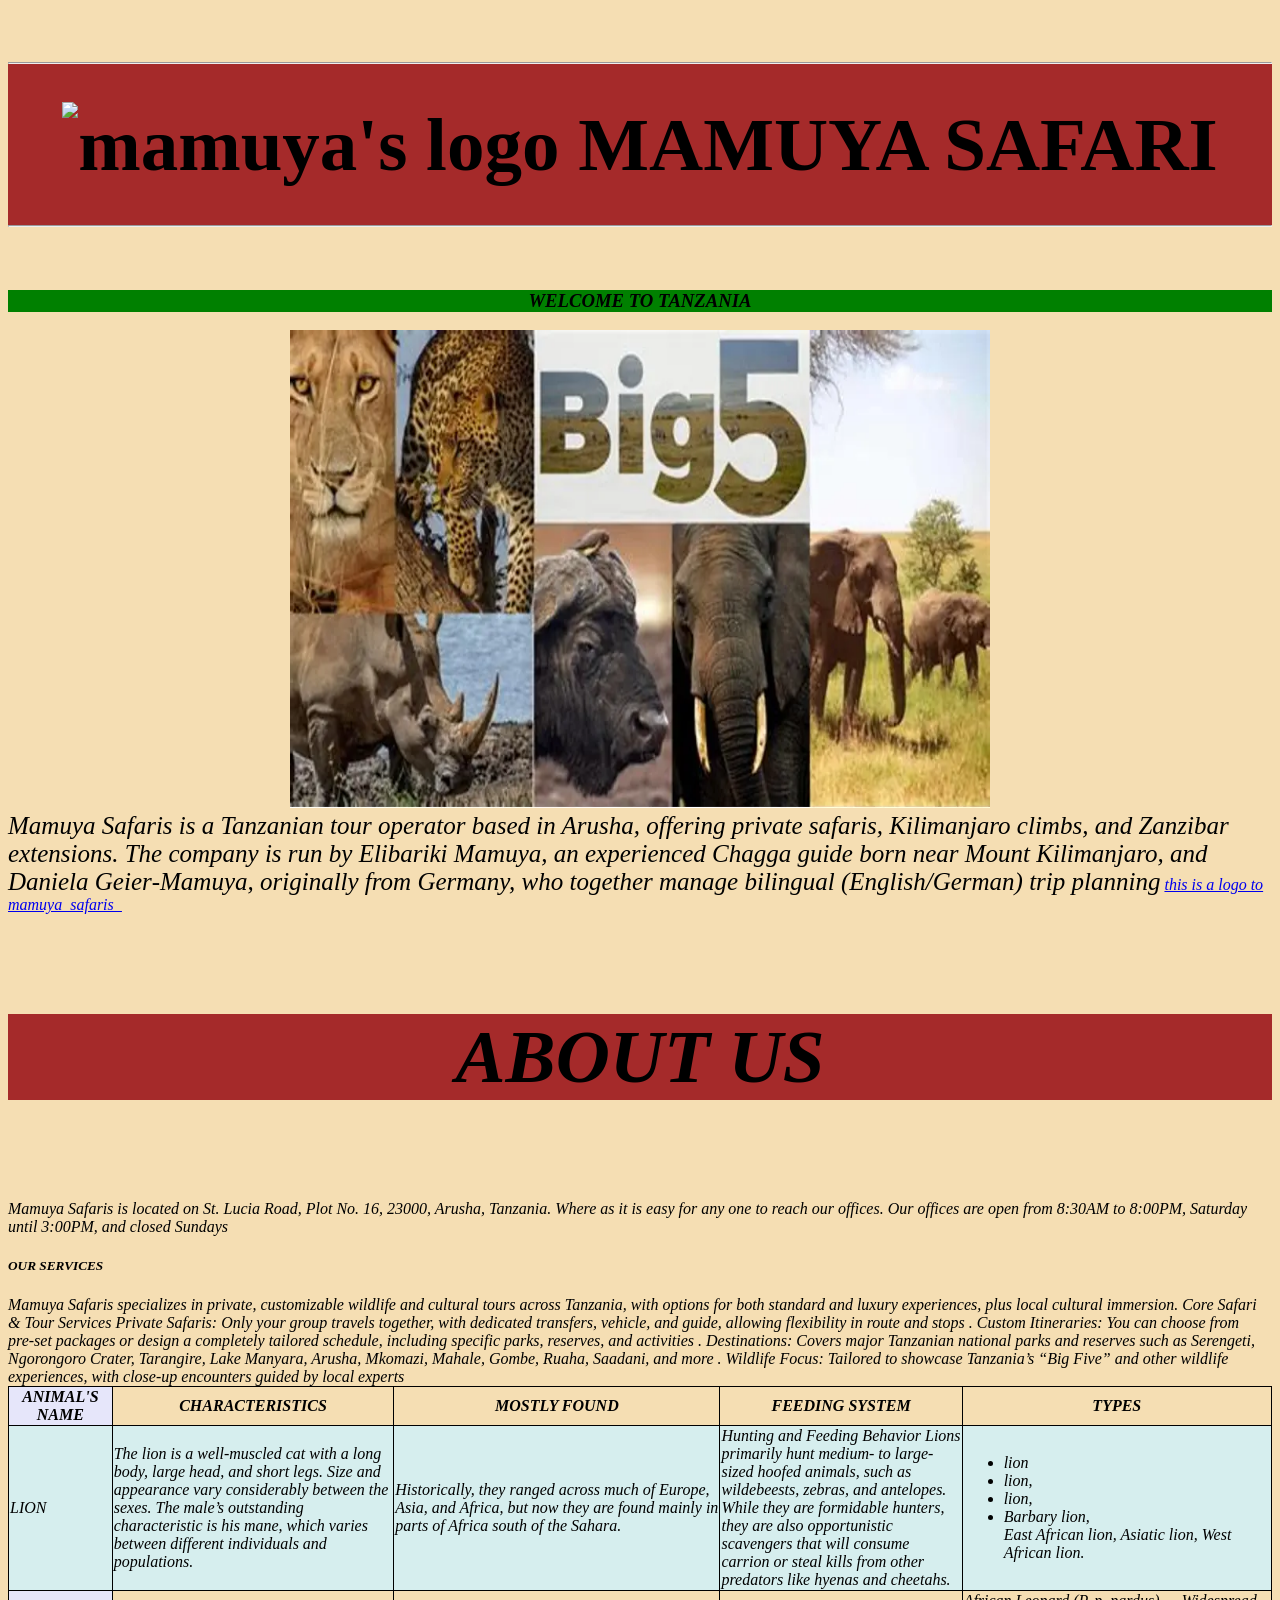
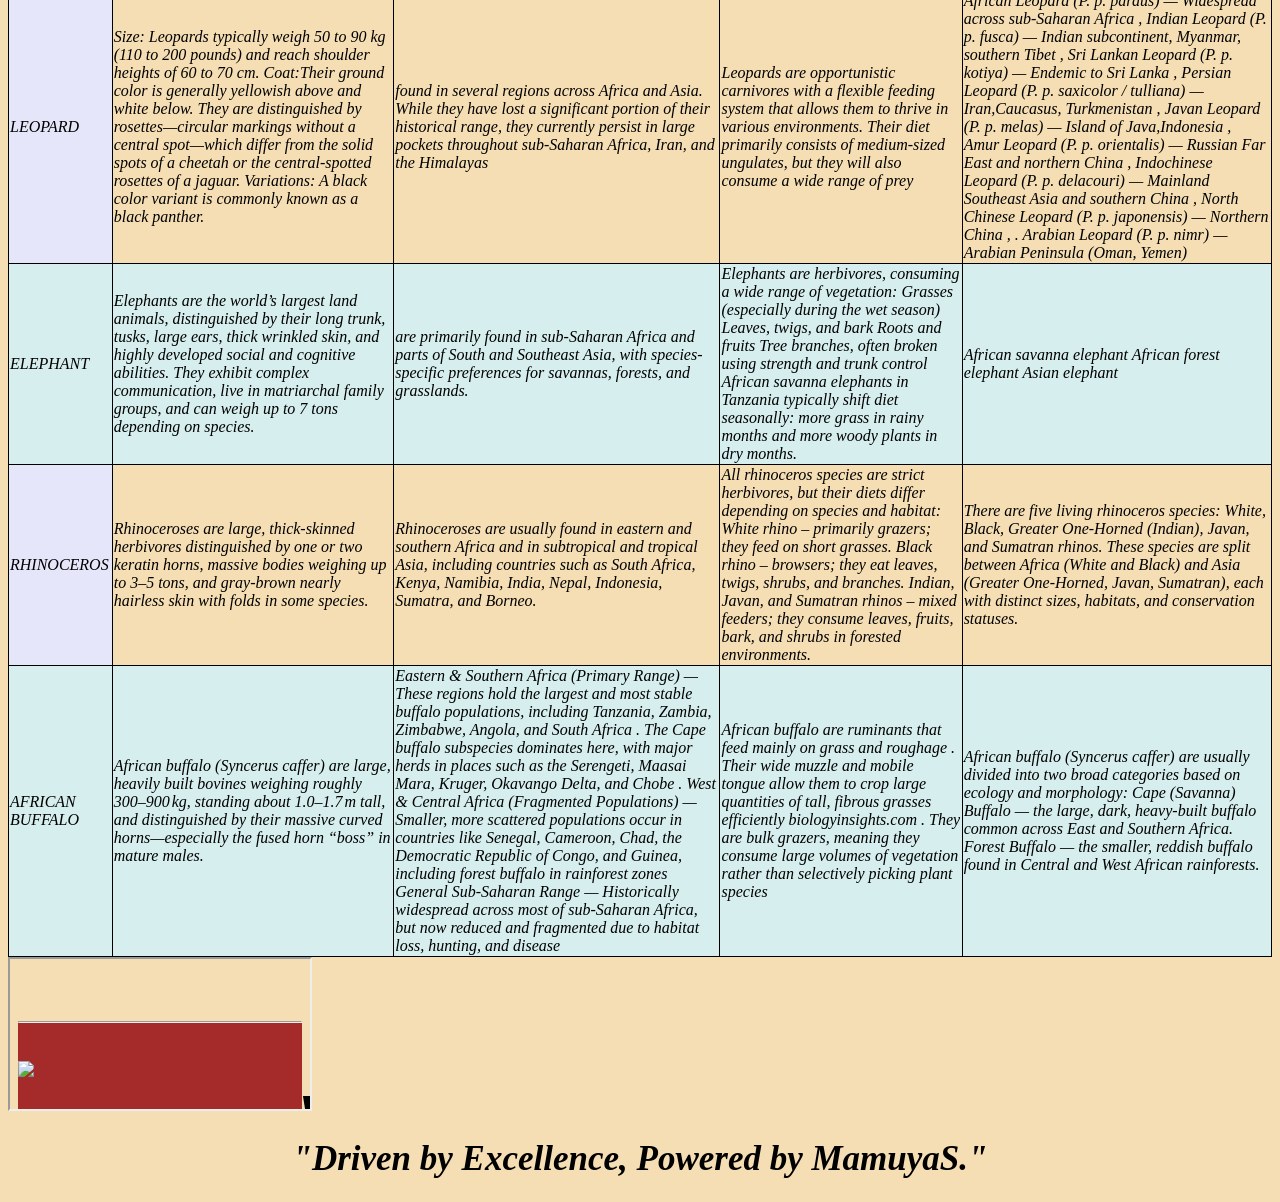
==== index.html @ b88b2f4f "added sth sth" ====
<!DOCTYPE html>
<html>
<head>
    <link rel="stylesheet" href="style.css">
    <title>OSCAR MAHANGA</title>
</head>
<body>
<h2 class="title1"><hr>
    <right><img src="c:\Users\E3A-18\Downloads\mamuya_safaris_logo (1).jpg" alt="mamuya's logo"
    width="100"height="60"</right>
    MAMUYA SAFARI<hr></h2> 
<h3 STYLE="background-color: green;"><i><b><center>WELCOME TO TANZANIA</center></b><i></h3>
<CENTER><img src="OIP.webp" width="700" height="478"alt="THE BIG FIVE ANIAMALS IN TANZANIA"></CENTER>
<p1 style="font-size: 25px;">Mamuya Safaris is a Tanzanian tour operator based in Arusha, 
    offering private safaris,
     Kilimanjaro climbs, and Zanzibar extensions.
     The company is run by Elibariki Mamuya,
     an experienced Chagga guide born near Mount Kilimanjaro,
      and Daniela Geier‑Mamuya,
      originally from Germany, who together manage bilingual (English/German) trip planning</p1>
    <a href="https://media.licdn.com/dms/image/v2/C4D0BAQEHhE1lBeQeZw/company-logo_200_200/company-logo_200_200/0/1630489637663/mamuya_safaris_logo?e=2147483647&v=beta&t=6Fxi0gwJbWyClzuP9-FEhT9gFlfAVAJ3SoYbFeBjxg0">
        this is a logo to mamuya_safaris_
    </a>
    <h4 class="title1">ABOUT US</h4>
    <P2>Mamuya Safaris is located on St. Lucia Road, Plot No. 16, 23000, Arusha, Tanzania.
        Where as it is easy for any one to reach our offices.
        Our offices are open from 8:30AM to 8:00PM, Saturday until 3:00PM, and closed Sundays
    </P2>
    <h5>OUR SERVICES</h5>
    <P3>Mamuya Safaris specializes in private, customizable wildlife and cultural tours across Tanzania,
         with options for both standard and luxury experiences, plus local cultural immersion.

Core Safari & Tour Services
Private Safaris: Only your group travels together, with dedicated transfers, vehicle, and guide,
 allowing flexibility in route and stops 
.
Custom Itineraries: You can choose from pre‑set packages or design a completely tailored schedule,
 including specific parks, reserves, and activities 
.
Destinations: Covers major Tanzanian national parks and reserves such as Serengeti, 
Ngorongoro Crater, Tarangire, Lake Manyara, Arusha, Mkomazi, Mahale, Gombe, Ruaha, Saadani, and more 
.
Wildlife Focus: Tailored to showcase Tanzania’s “Big Five” and other wildlife experiences, 
with close‑up encounters guided by local experts 
</P3>
<table style="font-family: Georgia, 'Times New Roman', Times, serif;" style="width: 100%;">
<colgroup>
  <col span="1" style="background-color:lavender">
</colgroup>
    <tr>
    <th>ANIMAL'S NAME</th>
    <th>CHARACTERISTICS</th>
    <th>MOSTLY FOUND</th>
    <th>FEEDING SYSTEM</th>
    <th>TYPES</th>
</tr>
<tr>
    <td>LION</td>
    <td>The lion is a well-muscled cat with a long body, large head, and short legs.
         Size and appearance vary considerably between the sexes. 
         The male’s outstanding characteristic is his mane, 
        which varies between different individuals and populations. </td>
    <td>Historically, they ranged across much of Europe, Asia, and Africa, 
        but now they are found mainly in parts of Africa south of the Sahara. </td>
    <td>Hunting and Feeding Behavior
Lions primarily hunt medium- to large-sized hoofed animals,
 such as wildebeests, zebras, and antelopes. While they are formidable hunters, 
 they are also opportunistic scavengers 
that will consume carrion or steal kills from other predators like hyenas and cheetahs.</td>
    <td>
        <ul>
            <li>lion</li>
<li>lion,</li>
<li>lion,</li>
<li> Barbary lion,</li>
East African lion,
Asiatic lion,
West African lion.
        </ul>
    </td>
</tr>
<tr>
    <td>LEOPARD</td>
    <td>Size: Leopards typically weigh 50 to 90 kg (110 to 200 pounds) and reach shoulder heights of 60 to 70 cm.
Coat:Their ground color is generally yellowish above and white below.
 They are distinguished by rosettes—circular markings without a central spot—which differ 
 from the solid spots of a cheetah or the central-spotted rosettes of a jaguar.
Variations: A black color variant is commonly known as a black panther.</td>
    <td>found in several regions across Africa and Asia.
         While they have lost a significant portion of their historical range,
         they currently persist in large pockets throughout sub-Saharan Africa, 
         Iran, and the Himalayas</td>
    <td>Leopards are opportunistic carnivores with a flexible feeding system that allows them to thrive in various environments. 
        Their diet primarily consists of medium-sized ungulates, 
        but they will also consume a wide range of prey
    <td>African Leopard (P. p. pardus) — Widespread across sub‑Saharan Africa ,
Indian Leopard (P. p. fusca) — Indian subcontinent, Myanmar, southern Tibet ,
Sri Lankan Leopard (P. p. kotiya) — Endemic to Sri Lanka ,
Persian Leopard (P. p. saxicolor / tulliana) — Iran,Caucasus, Turkmenistan ,
Javan Leopard (P. p. melas) — Island of Java,Indonesia ,
Amur Leopard (P. p. orientalis) — Russian Far East and northern China ,
Indochinese Leopard (P. p. delacouri) — Mainland Southeast Asia and southern China ,
North Chinese Leopard (P. p. japonensis) — Northern China ,
.
Arabian Leopard (P. p. nimr) — Arabian Peninsula (Oman, Yemen)</td>
</tr>
<TR>
    <td>ELEPHANT</td>
    <td>Elephants are the world’s largest land animals, distinguished by their long trunk,
         tusks, large ears, thick wrinkled skin, and highly developed social and cognitive abilities.
          They exhibit complex communication, 
        live in matriarchal family groups, and can weigh up to 7 tons depending on species.</td>
    <td>are primarily found in sub-Saharan Africa and parts of South and Southeast Asia, 
        with species-specific preferences for savannas, forests, and grasslands.</td>
    <td>Elephants are herbivores, consuming a wide range of vegetation:
Grasses (especially during the wet season)
Leaves, twigs, and bark
Roots and fruits
Tree branches, often broken using strength and trunk control
African savanna elephants in Tanzania typically shift diet seasonally:
 more grass in rainy months and more woody plants in dry months.
</td>
    <td>African savanna elephant
African forest elephant
Asian elephant</td>
</TR>
<tr>
    <td>RHINOCEROS</td>
    <td>Rhinoceroses are large, thick‑skinned herbivores distinguished by one or two keratin horns,
         massive bodies weighing up to 3–5 tons, 
        and gray‑brown nearly hairless skin with folds in some species.</td>
    <td>Rhinoceroses are usually found in eastern and southern Africa 
        and in subtropical and tropical Asia, including countries such as South Africa, Kenya, 
        Namibia, India, Nepal, Indonesia, Sumatra, and Borneo.</td>
    <td>All rhinoceros species are strict herbivores, but their diets differ depending on species and habitat:
White rhino – primarily grazers; they feed on short grasses.
Black rhino – browsers; they eat leaves, twigs, shrubs, and branches.
Indian, Javan, and Sumatran rhinos – mixed feeders; they consume leaves, fruits, bark,
 and shrubs in forested environments.</td>
    <td>There are five living rhinoceros species: White, Black, Greater One‑Horned (Indian),
         Javan, and Sumatran rhinos. These species are split between Africa (White and Black) and Asia (Greater One‑Horned, Javan, Sumatran),
         each with distinct sizes, habitats, and conservation statuses.</td>
</tr>
<tr>
    <td>AFRICAN BUFFALO</td>
    <td>African buffalo (Syncerus caffer) are large, heavily built bovines weighing roughly 300–900 kg, standing about 1.0–1.7 m tall, 
        and distinguished by their massive curved horns—especially the fused horn “boss” in mature males.</td>
    <td>Eastern & Southern Africa (Primary Range) — These regions hold the largest and most stable buffalo populations, 
        including Tanzania, Zambia, Zimbabwe, Angola, and South Africa 
. The Cape buffalo subspecies dominates here,
 with major herds in places such as the Serengeti, Maasai Mara, Kruger, Okavango Delta, 
 and Chobe 
.
West & Central Africa (Fragmented Populations) — Smaller, more scattered populations occur in countries like Senegal,
 Cameroon, Chad, the Democratic Republic of Congo, and Guinea, including forest buffalo in rainforest zones 
General Sub‑Saharan Range — Historically widespread across most of sub‑Saharan Africa, but now reduced and fragmented due to habitat loss, hunting, and disease 
    </td>
    <td>African buffalo are ruminants that feed mainly on grass and roughage
 . Their wide muzzle and mobile tongue allow them to crop large quantities of tall,
  fibrous grasses efficiently 
biologyinsights.com
. They are bulk grazers, meaning they consume large volumes of vegetation rather than selectively picking plant species</td>
    <td>African buffalo (Syncerus caffer) are usually divided into two broad categories based on ecology and morphology:
Cape (Savanna) Buffalo — the large, dark, heavy‑built buffalo common across East and Southern Africa.
Forest Buffalo — the smaller, reddish buffalo found in Central and West African rainforests.</td>
</tr>
</table>
<iframe src="index.html" ></iframe>
<h1 style="font-size: 35px;"><center>"Driven by Excellence, Powered by MamuyaS."
    <center>
</h1>
</body>
</html>
---- style.css ----
table, th, td {
        border:1px solid black;
        border-collapse: collapse;
        }
tr:nth-child(even) {
        background-color: #D6EEEE;
        }
tr:hover {background-color:rosybrown;}

body{
    background-color:wheat;
}

.title1{
    font-size:75px;
    background-color: brown;
    text-align: center;
}
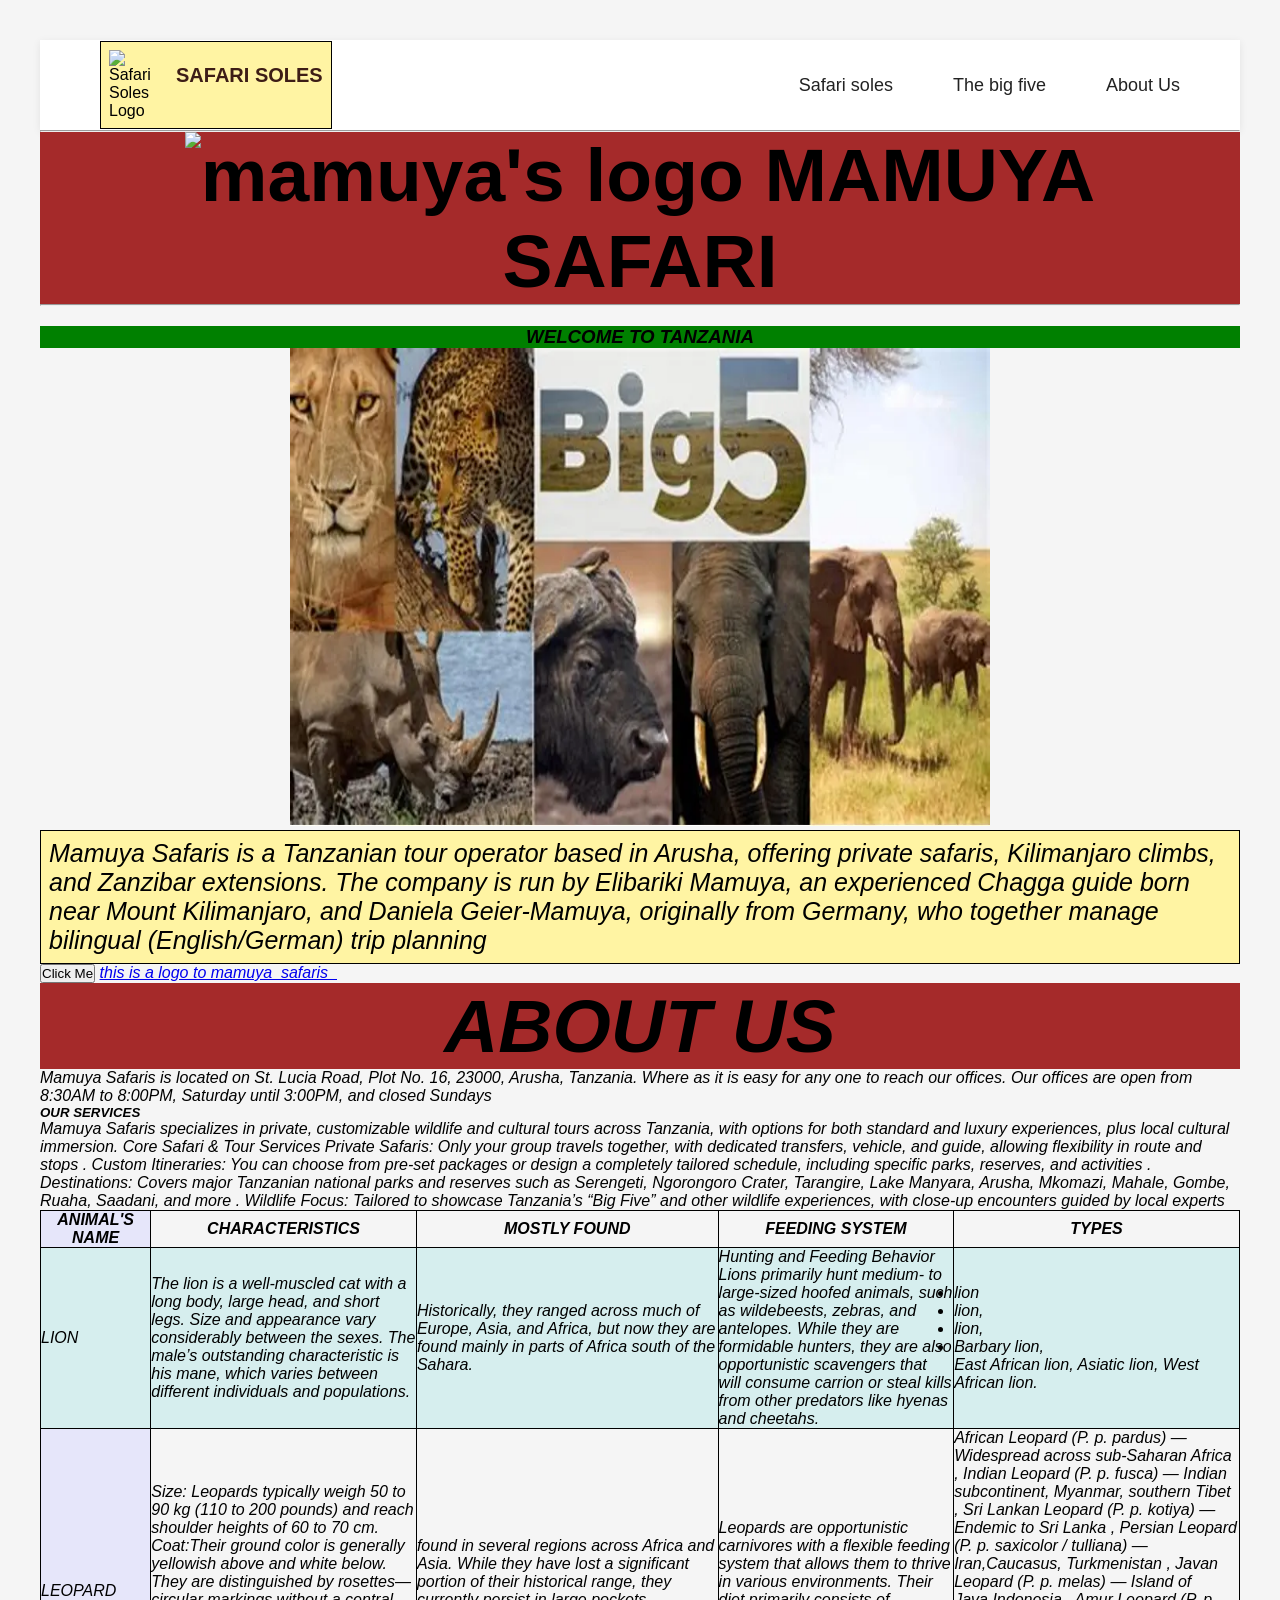
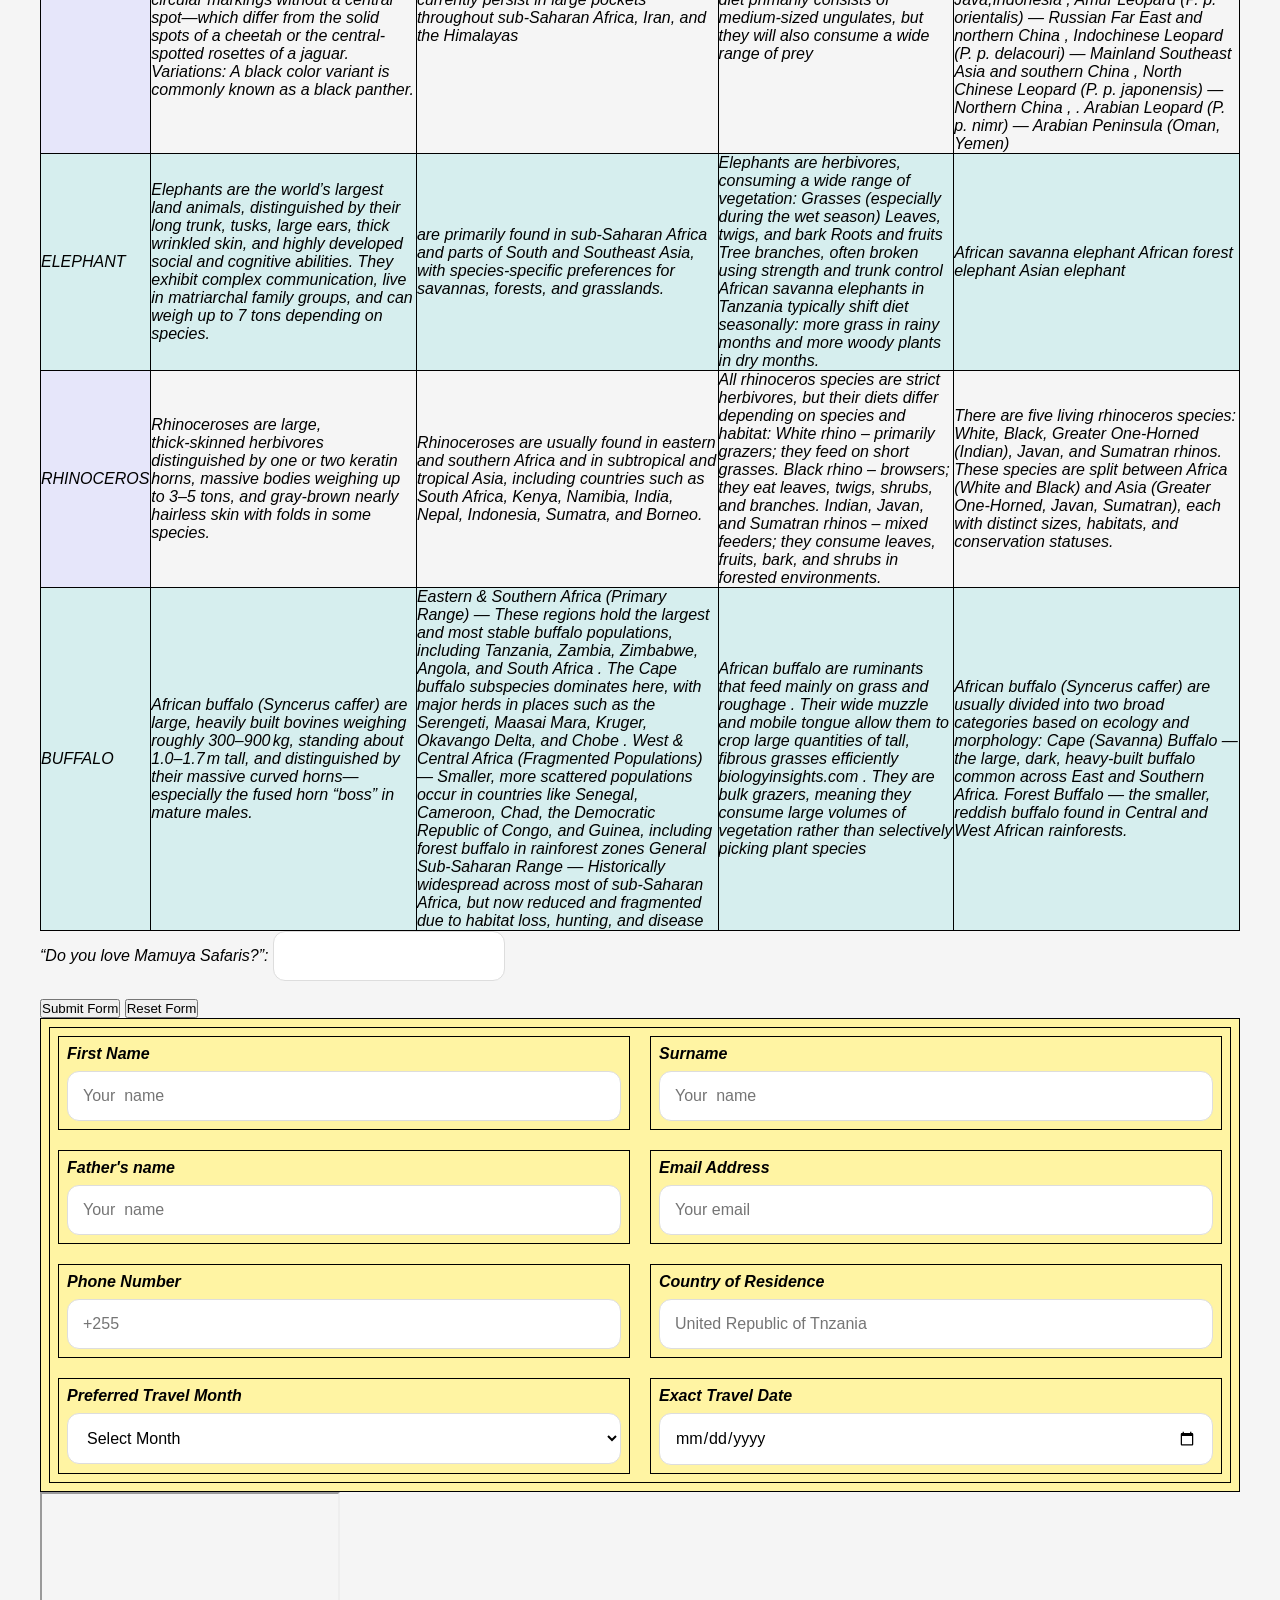
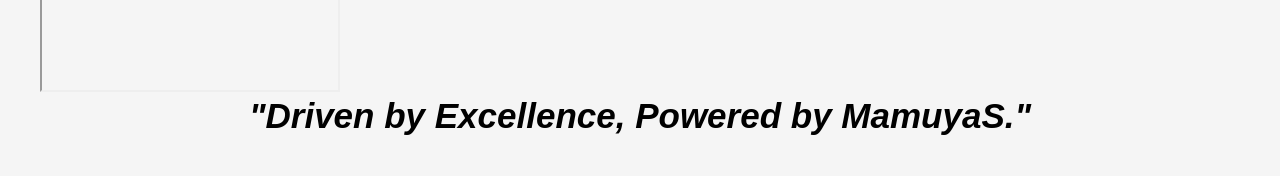
==== commit 66dece0b: "header added header to my page" ====
--- a/index.html
+++ b/index.html
@@ -2,37 +2,77 @@
 <html>
 <head>
     <link rel="stylesheet" href="style.css">
-    <title>OSCAR MAHANGA</title>
+    <title>
+        OSCAR MAHANGA
+    </title>
+    <meta charset="UTF-8">
+    <meta name="viewport" content="width=device-width, initial-scale=1.0">
 </head>
+<header>
+
+    <div class="logo">
+        <!-- Replace logo.png with your logo -->
+        <img src="c:\Users\E3A-18\Downloads\mamuya_safaris_logo (1).jpg" alt="Safari Soles Logo">
+        <h2>Safari Soles</h2>
+    </div>
+
+    <nav>
+        <ul>
+            <li><a href="#">Safari soles</a></li>
+            <li><a href="#">The big five</a></li>
+            <li><a href="#">About Us</a></li>
+        </ul>
+    </nav>
+
+</header>
 <body>
 <h2 class="title1"><hr>
     <right><img src="c:\Users\E3A-18\Downloads\mamuya_safaris_logo (1).jpg" alt="mamuya's logo"
     width="100"height="60"</right>
-    MAMUYA SAFARI<hr></h2> 
-<h3 STYLE="background-color: green;"><i><b><center>WELCOME TO TANZANIA</center></b><i></h3>
-<CENTER><img src="OIP.webp" width="700" height="478"alt="THE BIG FIVE ANIAMALS IN TANZANIA"></CENTER>
-<p1 style="font-size: 25px;">Mamuya Safaris is a Tanzanian tour operator based in Arusha, 
+    MAMUYA SAFARI<hr>
+</h2> 
+<h3 STYLE="background-color: green;">
+    <i>
+        <b><center>
+    WELCOME TO TANZANIA</center>
+        </b>
+    <i>
+
+ </h3>
+<CENTER><img src="images/OIP.webp" width="700" height="478"alt="THE BIG FIVE ANIAMALS IN TANZANIA"></CENTER>
+<div>
+    <p1 style="font-size: 25px;">
+    Mamuya Safaris is a Tanzanian tour operator based in Arusha, 
     offering private safaris,
      Kilimanjaro climbs, and Zanzibar extensions.
      The company is run by Elibariki Mamuya,
      an experienced Chagga guide born near Mount Kilimanjaro,
       and Daniela Geier‑Mamuya,
-      originally from Germany, who together manage bilingual (English/German) trip planning</p1>
+      originally from Germany, who together manage bilingual (English/German) trip planning
+    </p1>
+</div>
+<button onclick="alert('Willkommen bei Mamuya Safaris – wo Exzellenz Ihr Wegbegleiter ist und Sie die Natur Tansanias in ihrer ursprünglichsten Schönheit erleben.')">Click Me</button>
+
     <a href="https://media.licdn.com/dms/image/v2/C4D0BAQEHhE1lBeQeZw/company-logo_200_200/company-logo_200_200/0/1630489637663/mamuya_safaris_logo?e=2147483647&v=beta&t=6Fxi0gwJbWyClzuP9-FEhT9gFlfAVAJ3SoYbFeBjxg0">
         this is a logo to mamuya_safaris_
     </a>
-    <h4 class="title1">ABOUT US</h4>
+    <h4 class="title1">
+        ABOUT US
+    </h4>
     <P2>Mamuya Safaris is located on St. Lucia Road, Plot No. 16, 23000, Arusha, Tanzania.
         Where as it is easy for any one to reach our offices.
         Our offices are open from 8:30AM to 8:00PM, Saturday until 3:00PM, and closed Sundays
     </P2>
-    <h5>OUR SERVICES</h5>
-    <P3>Mamuya Safaris specializes in private, customizable wildlife and cultural tours across Tanzania,
+    <h5>
+        OUR SERVICES
+    </h5>
+    <P3>
+        Mamuya Safaris specializes in private, customizable wildlife and cultural tours across Tanzania,
          with options for both standard and luxury experiences, plus local cultural immersion.
 
 Core Safari & Tour Services
 Private Safaris: Only your group travels together, with dedicated transfers, vehicle, and guide,
- allowing flexibility in route and stops 
+allowing flexibility in route and stops 
 .
 Custom Itineraries: You can choose from pre‑set packages or design a completely tailored schedule,
  including specific parks, reserves, and activities 
@@ -142,7 +182,7 @@
          each with distinct sizes, habitats, and conservation statuses.</td>
 </tr>
 <tr>
-    <td>AFRICAN BUFFALO</td>
+    <td>BUFFALO</td>
     <td>African buffalo (Syncerus caffer) are large, heavily built bovines weighing roughly 300–900 kg, standing about 1.0–1.7 m tall, 
         and distinguished by their massive curved horns—especially the fused horn “boss” in mature males.</td>
     <td>Eastern & Southern Africa (Primary Range) — These regions hold the largest and most stable buffalo populations, 
@@ -165,10 +205,77 @@
 Forest Buffalo — the smaller, reddish buffalo found in Central and West African rainforests.</td>
 </tr>
 </table>
-<iframe src="index.html" ></iframe>
-<h1 style="font-size: 35px;"><center>"Driven by Excellence, Powered by MamuyaS."
-    <center>
-</h1>
+<form action="/action_page.php">
+  “Do you love Mamuya Safaris?”: <input type="text" name="fname"><br><br>
+
+  <button type="submit">Submit Form</button>
+  <button type="reset">Reset Form</button>
+</form>
+<div class="container">
+
+    <div class="form-grid">
+        <div class="form-group">
+            <label>First Name </label>
+            <input type="text" placeholder="Your  name">
+        </div>
+        <div class="form-group">
+            <label>Surname </label>
+            <input type="text" placeholder="Your  name">
+        </div>
+        <div class="form-group">
+            <label>Father's name </label>
+            <input type="text" placeholder="Your  name">
+        </div>
+
+        <div class="form-group">
+            <label>Email Address </label>
+            <input type="email" placeholder="Your email">
+        </div>
+
+        <div class="form-group">
+            <label>Phone Number </label>
+            <input type="text" placeholder="+255">
+        </div>
+
+        <div class="form-group">
+            <label>Country of Residence </label>
+            <input type="text" placeholder="United Republic of Tnzania">
+        </div>
+
+        <div class="form-group">
+            <label>Preferred Travel Month</label>
+            <select>
+                <option>Select Month</option>
+                <option>January</option>
+                <option>February</option>
+                <option>March</option>
+                <option>April</option>
+                <option>May</option>
+                <option>June</option>
+                <option>July</option>
+                <option>August</option>
+                <option>September</option>
+                <option>October</option>
+                <option>November</option>
+                <option>December</option>
+            </select>
+        </div>
+
+        <div class="form-group">
+            <label>Exact Travel Date</label>
+            <input type="date">
+        </div>
+    </div>
+</div>
+<iframe src="c:\Users\E3A-18\Downloads\was-fur-ein-anblick.jpg" height="200" width="300" ></iframe>
+<footer>
+
+    <h1 style="font-size: 35px;">
+        <center>
+        "Driven by Excellence, Powered by MamuyaS."
+         <center>
+    </h1>
+</footer>
 </body>
 </html>
 
--- a/style.css
+++ b/style.css
@@ -15,4 +15,161 @@
     font-size:75px;
     background-color: brown;
     text-align: center;
+}
+div {
+  background-color: #FFF4A3;
+  padding:8px;
+  border: 1px solid black;
+}
+*{
+    margin:0;
+    padding: 1px;;
+    box-sizing:border-box;
+    font-family:Arial, sans-serif;
+}
+body{
+    background:#f7f7f7;
+    padding:40px;
+}
+.container{
+    max-width:1200px;
+    margin:auto;
+}
+h2{
+    margin-bottom:20px;
+}
+.form-grid{
+    display:grid;
+    grid-template-columns:1fr 1fr;
+    gap:20px;
+}
+.form-group{
+    display:flex;
+    flex-direction:column;
+}
+label{
+    margin-bottom:8px;
+    font-weight:600;
+}
+input,
+select{
+    padding:15px;
+    border:1px solid #ddd;
+    border-radius:12px;
+    font-size:16px;
+    background:#fff;
+}
+.section{
+    margin-top:30px;
+}
+.option-grid{
+    display:grid;
+    grid-template-columns:repeat(auto-fit,minmax(180px,1fr));
+    gap:15px;
+    margin-top:10px;
+}
+.option{
+    background:white;
+    border:1px solid #ddd;
+    border-radius:14px;
+    padding:18px;
+    text-align:center;
+    cursor:pointer;
+    transition:.3s;
+}
+.option:hover{
+    border-color:#b99b50;
+}
+.option.selected{
+    border:2px solid #b99b50;
+    background:#faf7ef;
+}
+.days-box{
+    font-size:28px;
+    font-weight:bold;
+}
+.days-text{
+    font-size:12px;
+    letter-spacing:2px;
+    color:#555;
+}
+@media(max-width:768px){
+    .form-grid{
+        grid-template-columns:1fr;
+    }
+}
+*{
+    margin:0;
+    padding:0;
+    box-sizing:border-box;
+    font-family: Arial, sans-serif;
+}
+
+body{
+    background:#f5f5f5;
+}
+
+/* Header */
+header{
+    background:#fff;
+    height:90px;
+    display:flex;
+    align-items:center;
+    justify-content:space-between;
+    padding:0 60px;
+    box-shadow:0 2px 8px rgba(0,0,0,0.08);
+}
+
+/* Logo Section */
+.logo{
+    display:flex;
+    align-items:center;
+    gap:12px;
+}
+
+.logo img{
+    width:55px;
+}
+
+.logo h2{
+    font-size:20px;
+    color:#3d1d16;
+    font-weight:bold;
+    text-transform:uppercase;
+}
+
+/* Navigation */
+nav ul{
+    display:flex;
+    list-style:none;
+    gap:60px;
+}
+
+nav ul li a{
+    text-decoration:none;
+    color:#222;
+    font-size:18px;
+    font-weight:500;
+    transition:0.3s;
+}
+
+nav ul li a:hover{
+    color:#8b5e3c;
+}
+
+/* Mobile */
+@media(max-width:768px){
+
+    header{
+        flex-direction:column;
+        height:auto;
+        padding:20px;
+    }
+
+    nav ul{
+        gap:20px;
+        flex-wrap:wrap;
+        justify-content:center;
+        margin-top:15px;
+    }
 }
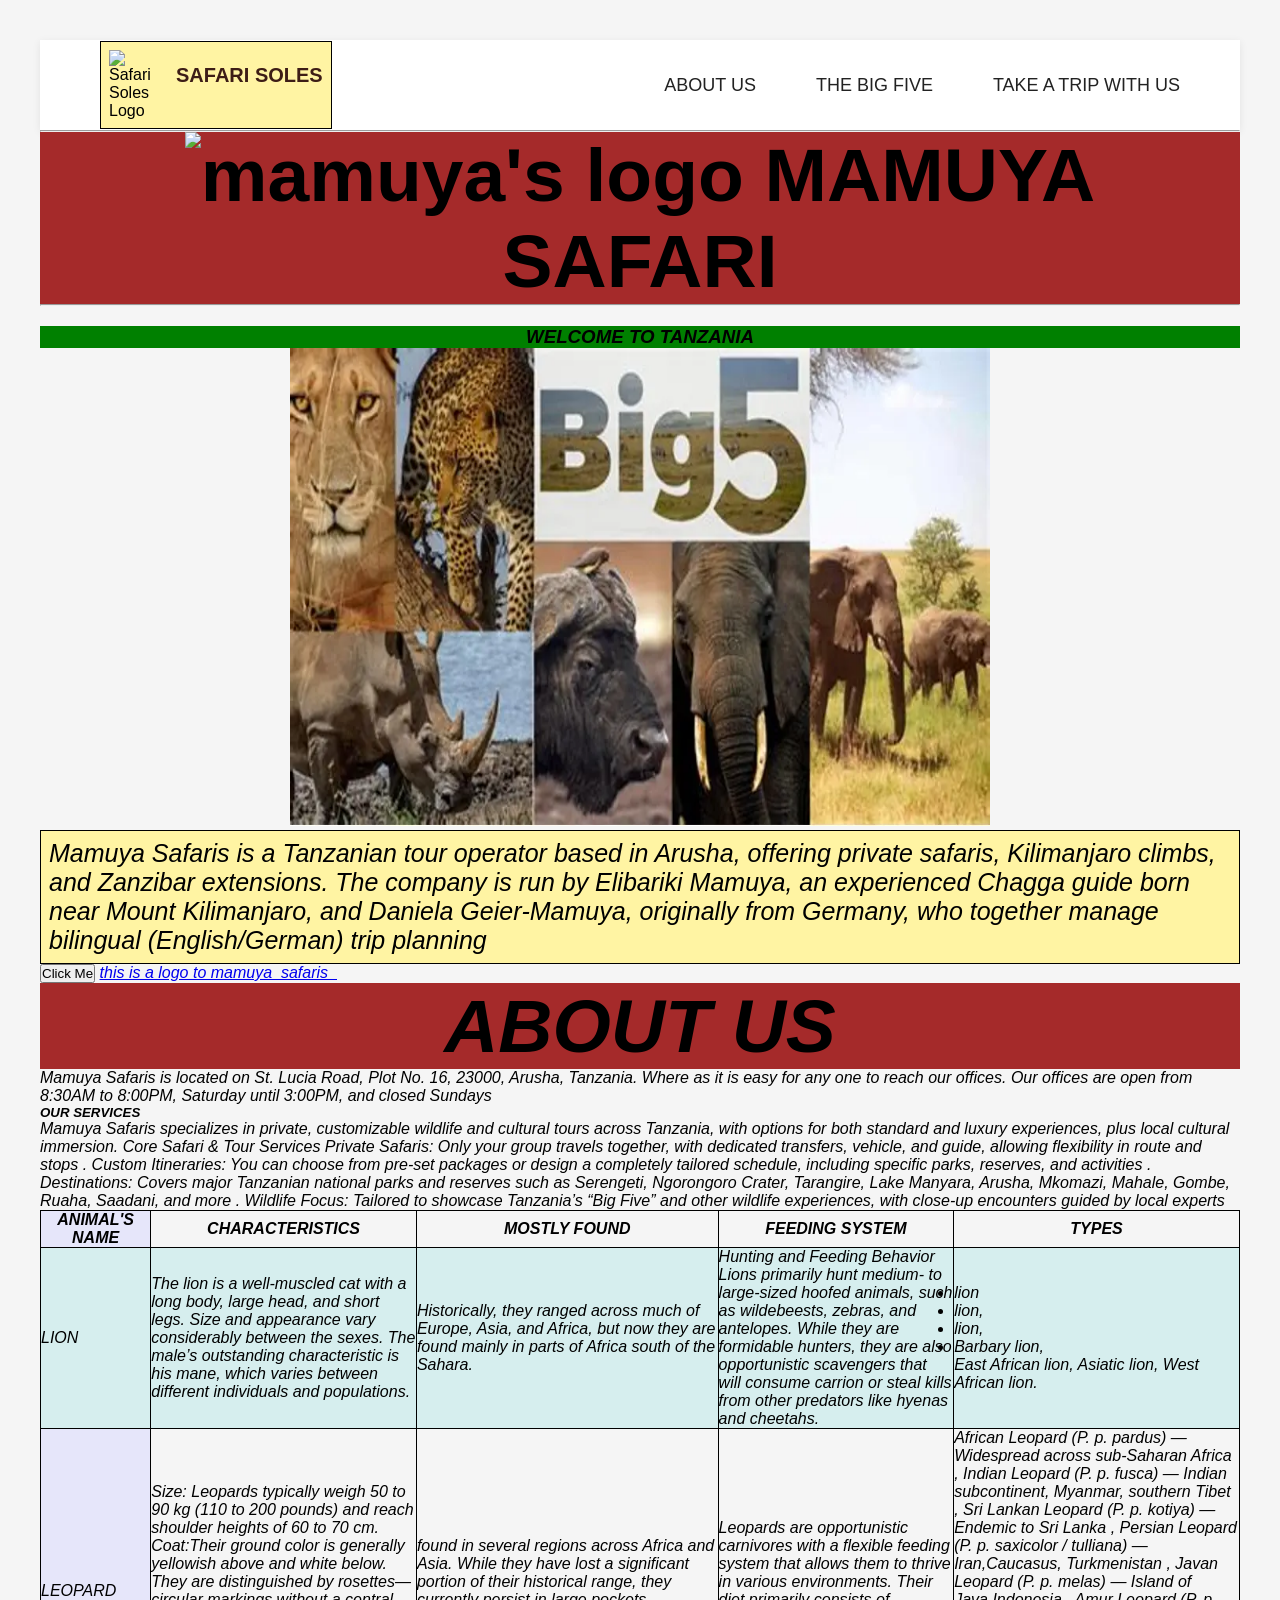
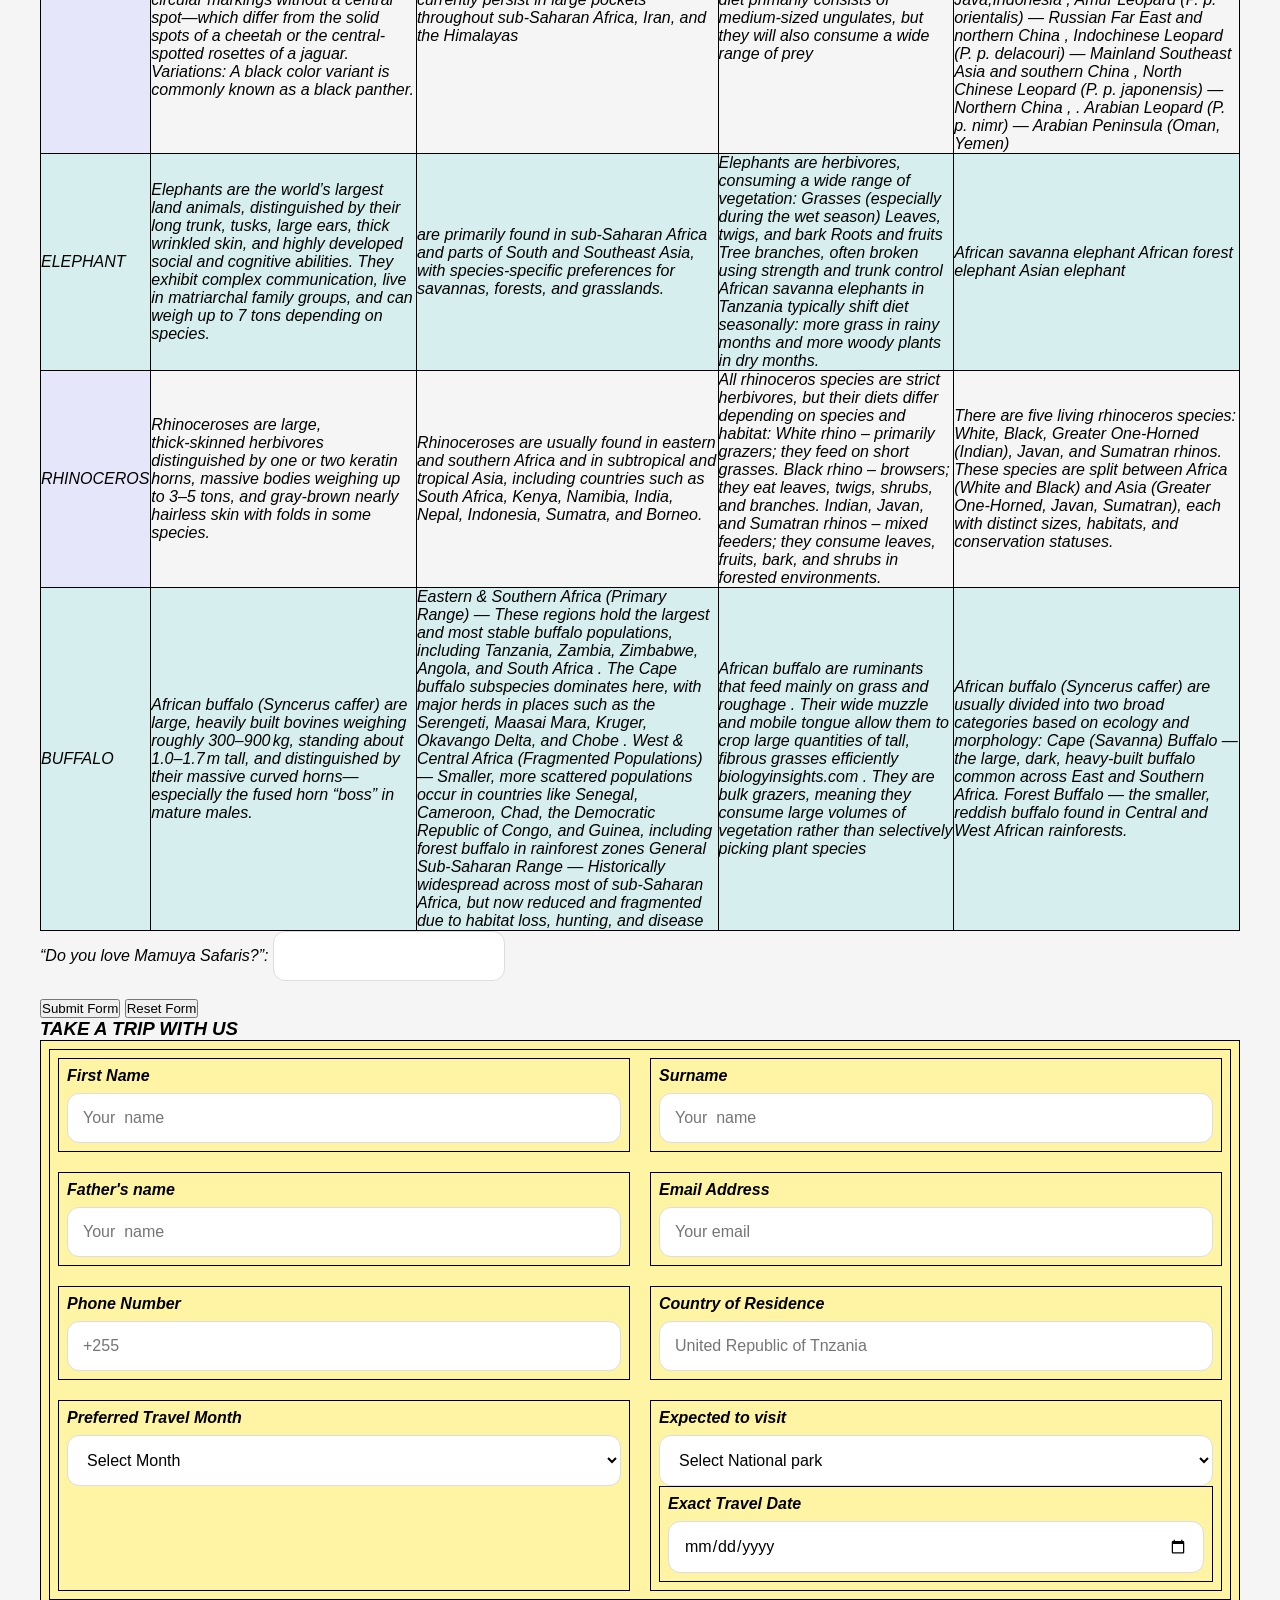
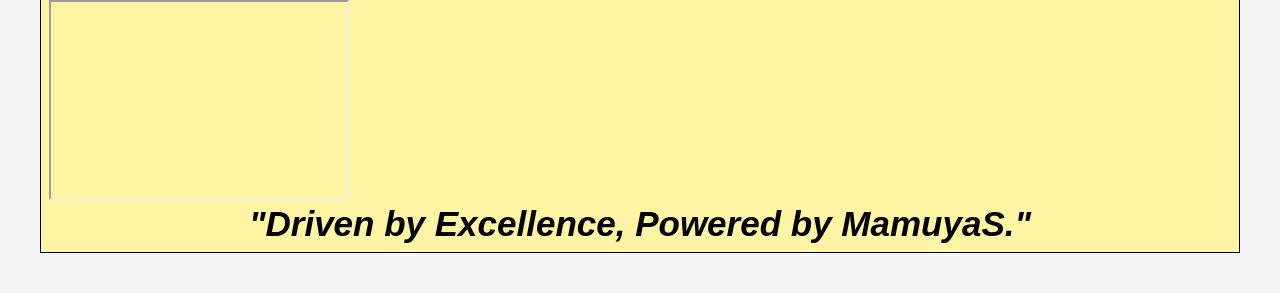
==== commit 11a9382d: "Added national parks Added some national parks and some styles are changed in my website" ====
--- a/index.html
+++ b/index.html
@@ -18,9 +18,9 @@
 
     <nav>
         <ul>
-            <li><a href="#">Safari soles</a></li>
-            <li><a href="#">The big five</a></li>
-            <li><a href="#">About Us</a></li>
+            <li><a href="#">ABOUT US</a></li>
+            <li><a href="#">THE BIG FIVE</a></li>
+            <li><a href="#">TAKE A TRIP WITH US</a></li>
         </ul>
     </nav>
 
@@ -211,6 +211,13 @@
   <button type="submit">Submit Form</button>
   <button type="reset">Reset Form</button>
 </form>
+<h3>
+    <b>
+        <i>
+    TAKE A TRIP WITH US
+        </i>
+    </b>
+</h3>
 <div class="container">
 
     <div class="form-grid">
@@ -260,7 +267,33 @@
                 <option>December</option>
             </select>
         </div>
-
+<div class="form-group">
+            <label>Expected to visit</label>
+            <select>
+                <option>Select National park</option>
+                <option>Serengeti National Park</option>
+                <option>Tarangire National Park</option>
+                <option>Lake Manyara National Park</option>
+                <option>Arusha National Park</option>
+                <option>Kilimanjaro National Park</option>
+                <option>Nyerere National Park</option>
+                <option>Ruaha National Park</option>
+                <option>Mikumi National Park</option>
+                <option>Udzungwa National Park</option>
+                <option>Kitulo National Park</option>
+                <option>Katavi National Park</option>
+                <option>Gombe Stream National Park</option>
+                <option>Mahale Mountains National Park</option>
+                <option>Rubondo Island National Park</option>
+                <option>Saanane National Park</option>
+                <option>Burigi-Chato National Park</option>
+                <option>Ibanda-Kyerwa National Park</option>
+                <option>Rumangika-Karagwe National Park</option>
+                <option>Ugalla River National Park</option>
+                <option>Kigosi National Park</option>
+                <option>value="Mkomazi National Park</option>
+                <option>value="Saadani National Park</option>
+            </select>
         <div class="form-group">
             <label>Exact Travel Date</label>
             <input type="date">
@@ -271,9 +304,9 @@
 <footer>
 
     <h1 style="font-size: 35px;">
-        <center>
+        <center><b>
         "Driven by Excellence, Powered by MamuyaS."
-         <center>
+        </b> <center>
     </h1>
 </footer>
 </body>
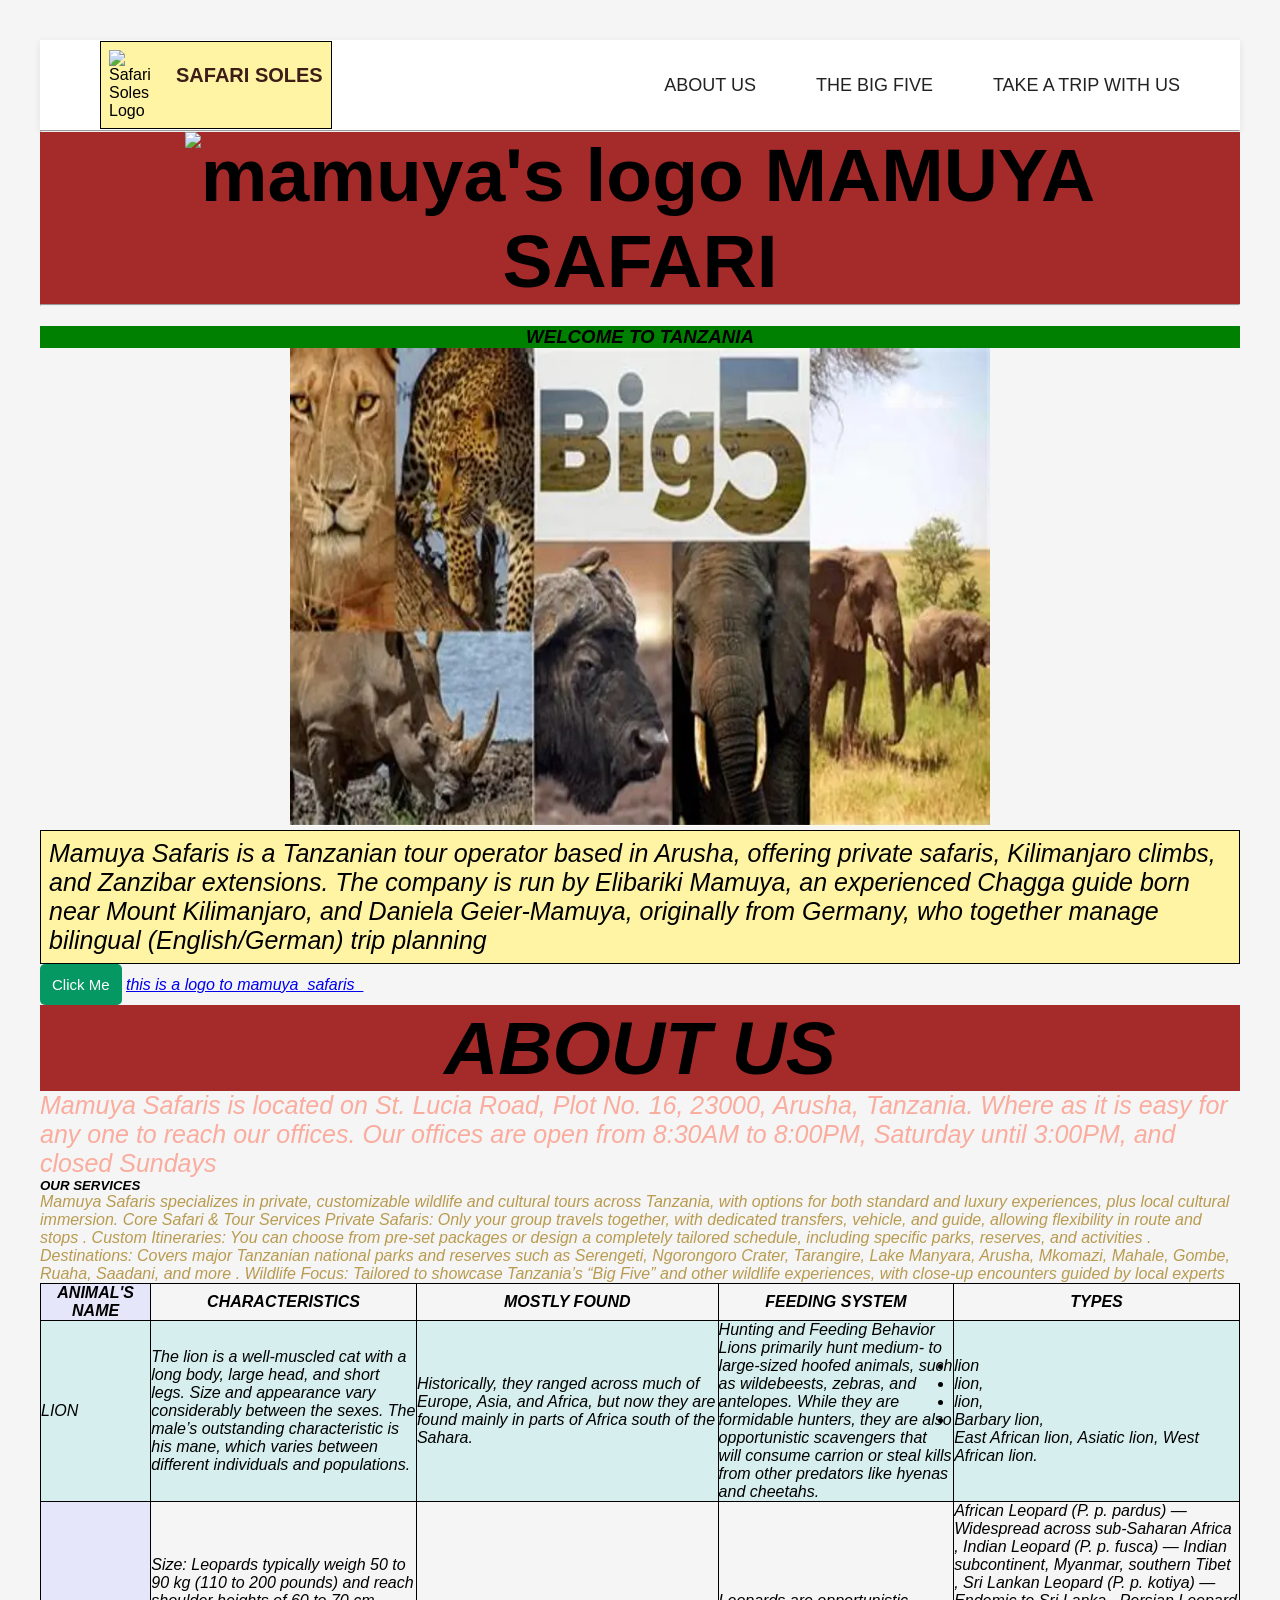
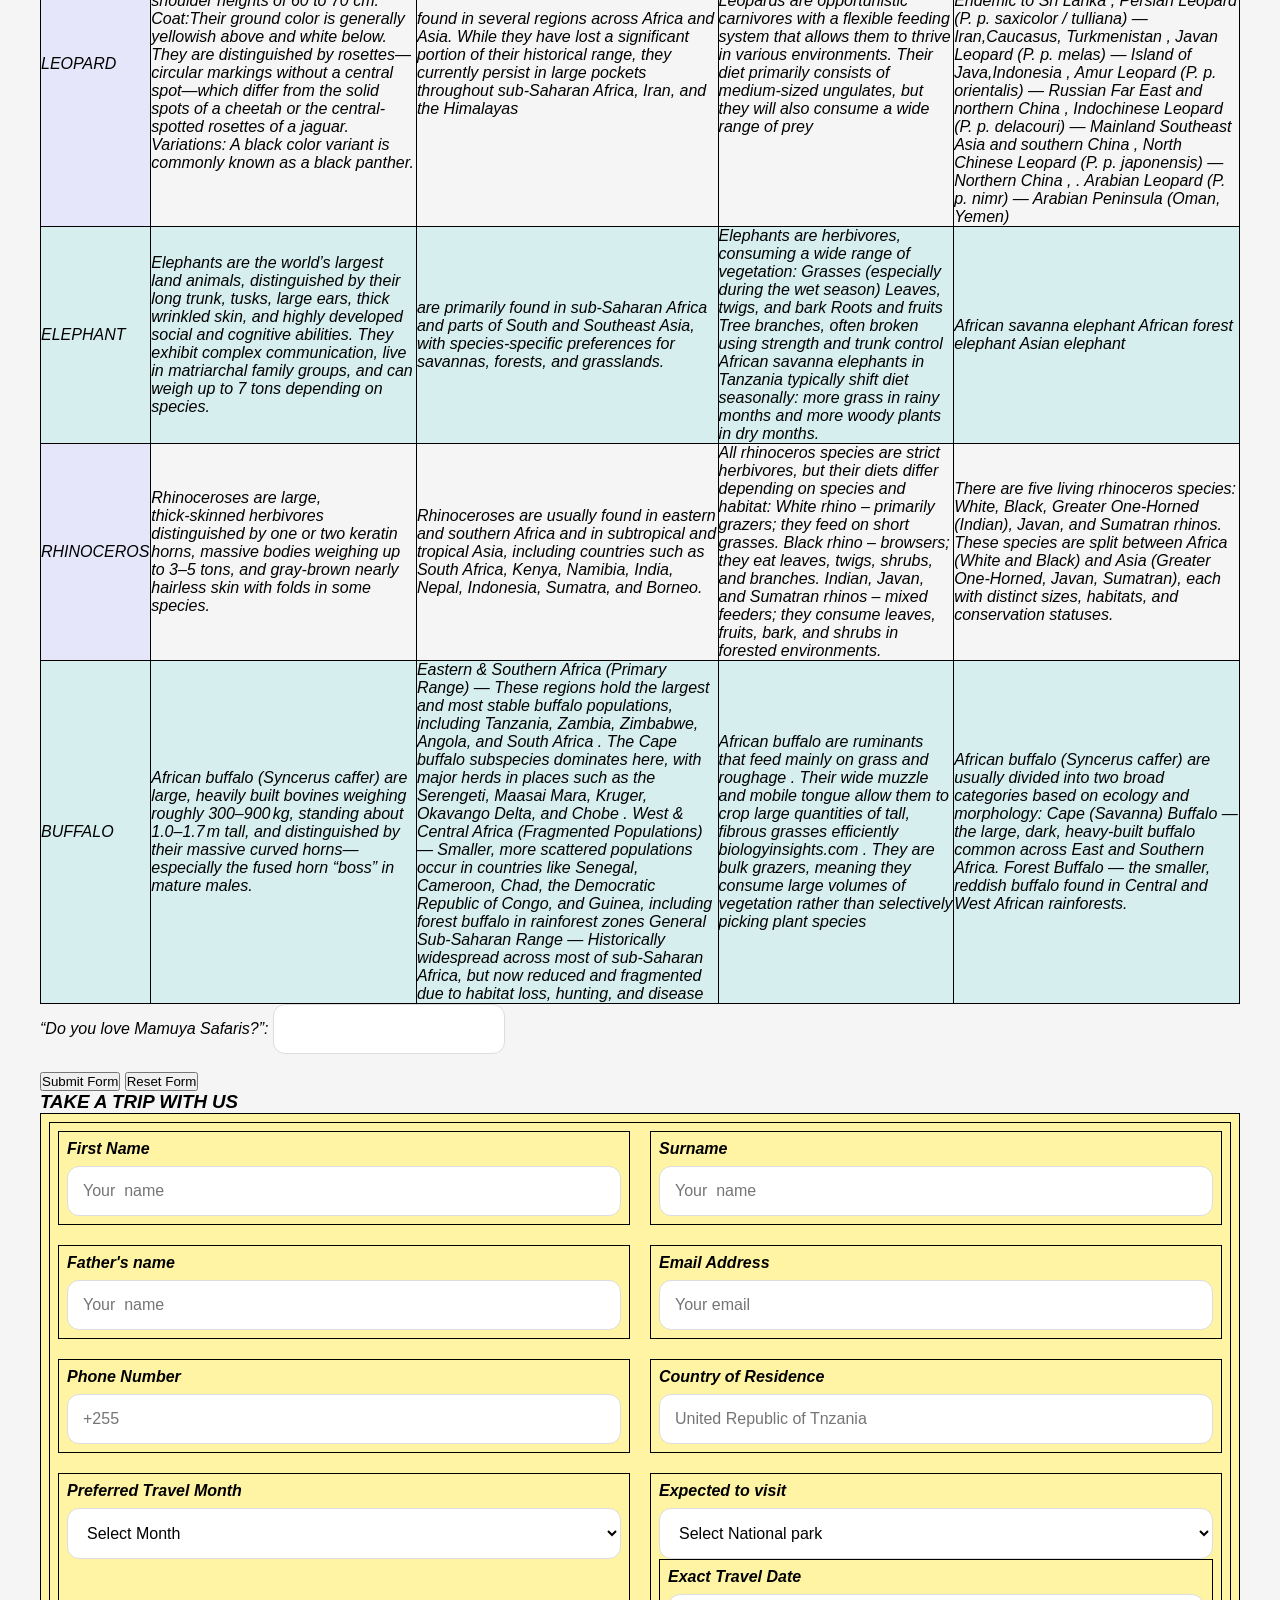
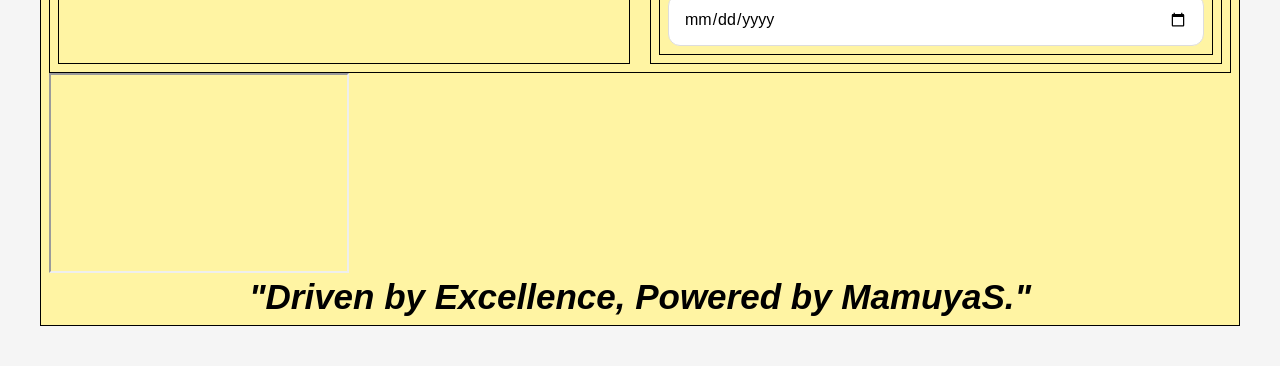
==== commit 81f849b3: "edited the button i changed the button style" ====
--- a/index.html
+++ b/index.html
@@ -51,7 +51,8 @@
       originally from Germany, who together manage bilingual (English/German) trip planning
     </p1>
 </div>
-<button onclick="alert('Willkommen bei Mamuya Safaris – wo Exzellenz Ihr Wegbegleiter ist und Sie die Natur Tansanias in ihrer ursprünglichsten Schönheit erleben.')">Click Me</button>
+<button class="testbtn"
+onclick="alert('Willkommen bei Mamuya Safaris – wo Exzellenz Ihr Wegbegleiter ist und Sie die Natur Tansanias in ihrer ursprünglichsten Schönheit erleben.')">Click Me</button>
 
     <a href="https://media.licdn.com/dms/image/v2/C4D0BAQEHhE1lBeQeZw/company-logo_200_200/company-logo_200_200/0/1630489637663/mamuya_safaris_logo?e=2147483647&v=beta&t=6Fxi0gwJbWyClzuP9-FEhT9gFlfAVAJ3SoYbFeBjxg0">
         this is a logo to mamuya_safaris_
@@ -66,7 +67,7 @@
     <h5>
         OUR SERVICES
     </h5>
-    <P3>
+    <P3 border-style="dotted">
         Mamuya Safaris specializes in private, customizable wildlife and cultural tours across Tanzania,
          with options for both standard and luxury experiences, plus local cultural immersion.
 
@@ -301,14 +302,11 @@
     </div>
 </div>
 <iframe src="c:\Users\E3A-18\Downloads\was-fur-ein-anblick.jpg" height="200" width="300" ></iframe>
-<footer>
-
     <h1 style="font-size: 35px;">
         <center><b>
         "Driven by Excellence, Powered by MamuyaS."
         </b> <center>
     </h1>
-</footer>
 </body>
 </html>
 
--- a/style.css
+++ b/style.css
@@ -172,4 +172,22 @@
         justify-content:center;
         margin-top:15px;
     }
+}
+p3 {
+    color: #b99b50;  /* Set text color to #b99b50 */
+    text-align: justify;
+}
+p2 {
+    color: rgba(255, 99, 71, 0.5);
+    
+    text-align:justify ;font-size: 25px
+}
+.testbtn {
+  background-color: #059862;;
+  color: white;
+  font-size: 15px;
+  padding: 12px;
+  border: none;
+  border-radius: 5px;
+  cursor: pointer;
 }
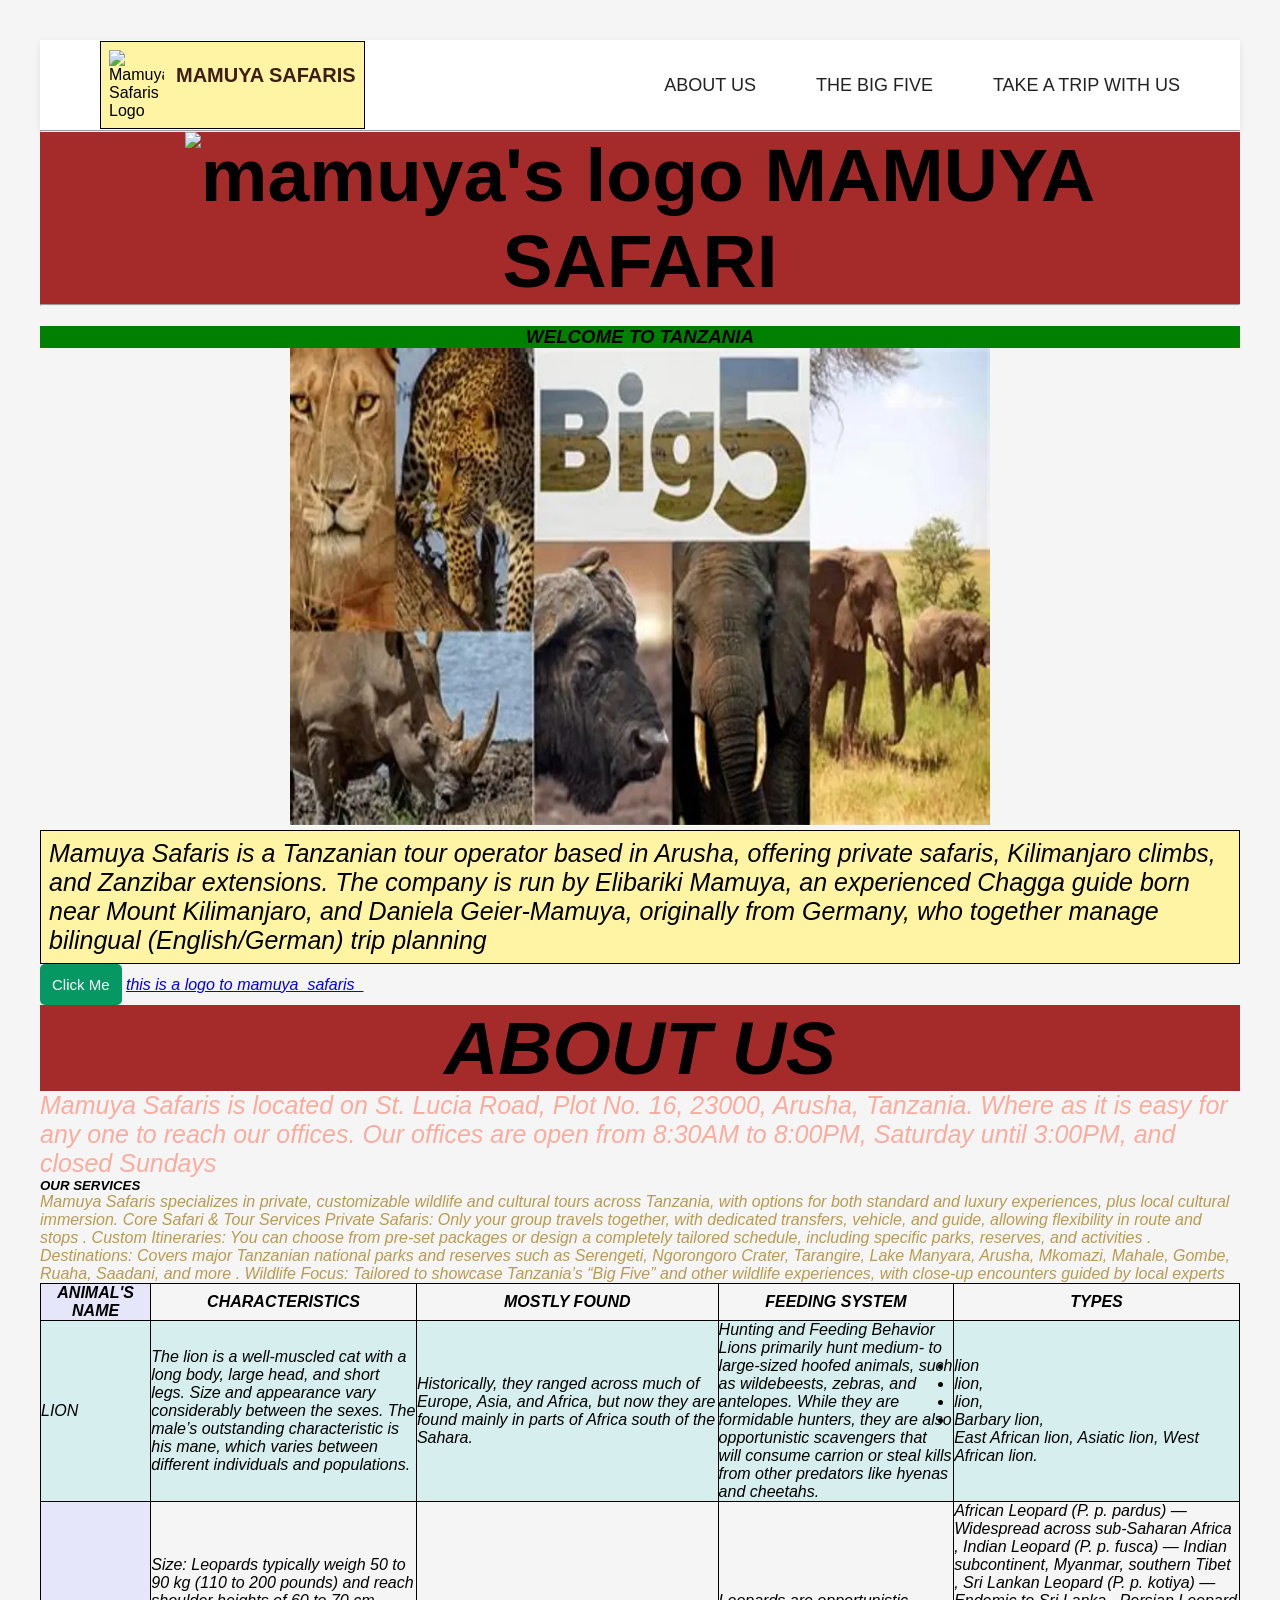
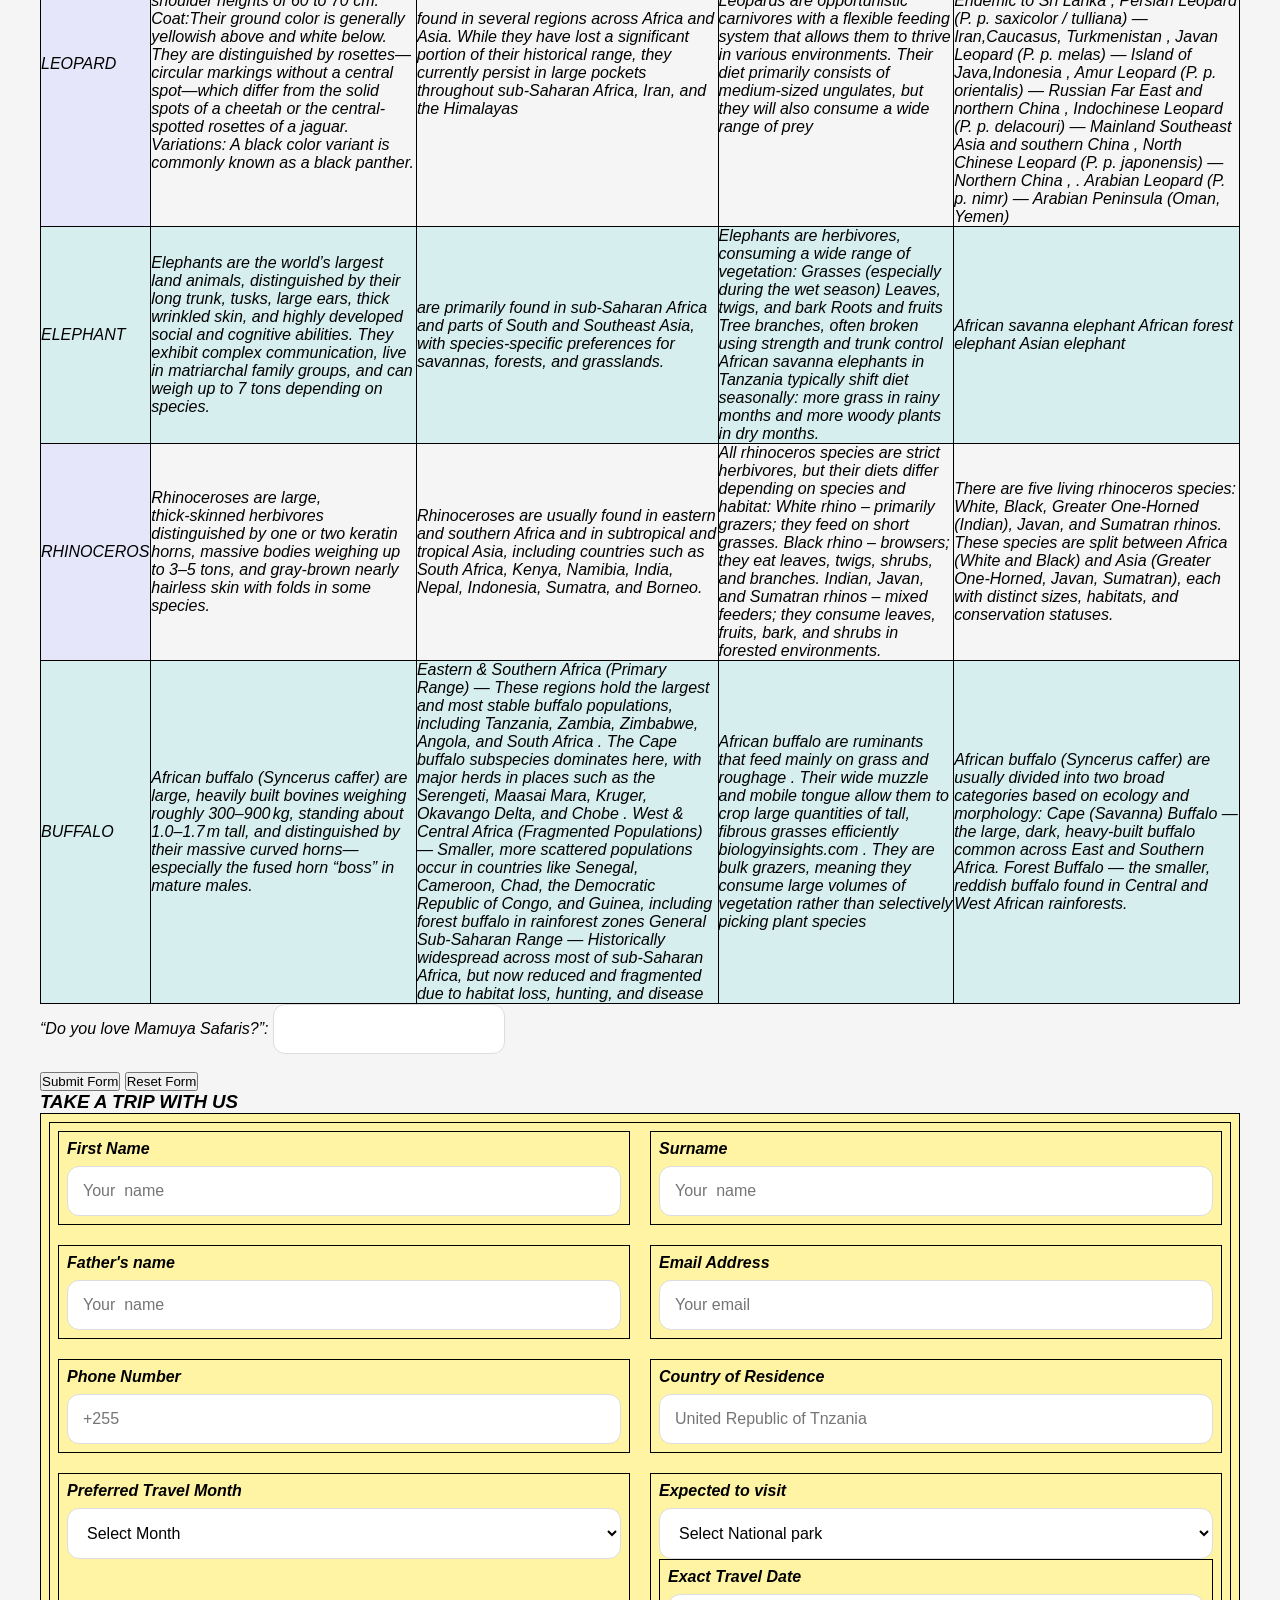
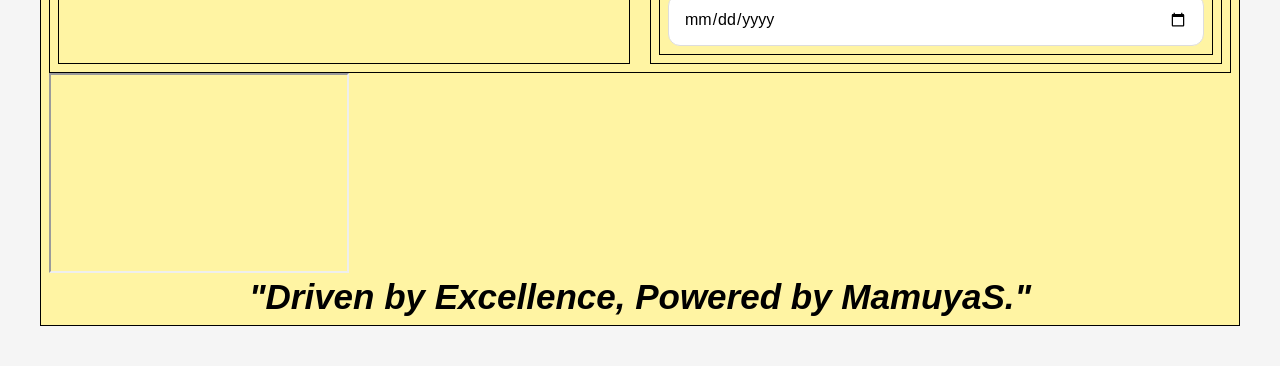
==== commit 06f70dbb: "NEW WEBPAGE created a new webpage" ====
--- a/index.html
+++ b/index.html
@@ -12,10 +12,9 @@
 
     <div class="logo">
         <!-- Replace logo.png with your logo -->
-        <img src="c:\Users\E3A-18\Downloads\mamuya_safaris_logo (1).jpg" alt="Safari Soles Logo">
-        <h2>Safari Soles</h2>
+        <img src="c:\Users\E3A-18\Downloads\mamuya_safaris_logo (1).jpg" alt="Mamuya Safaris Logo">
+        <h2>Mamuya Safaris</h2>
     </div>
-
     <nav>
         <ul>
             <li><a href="#">ABOUT US</a></li>
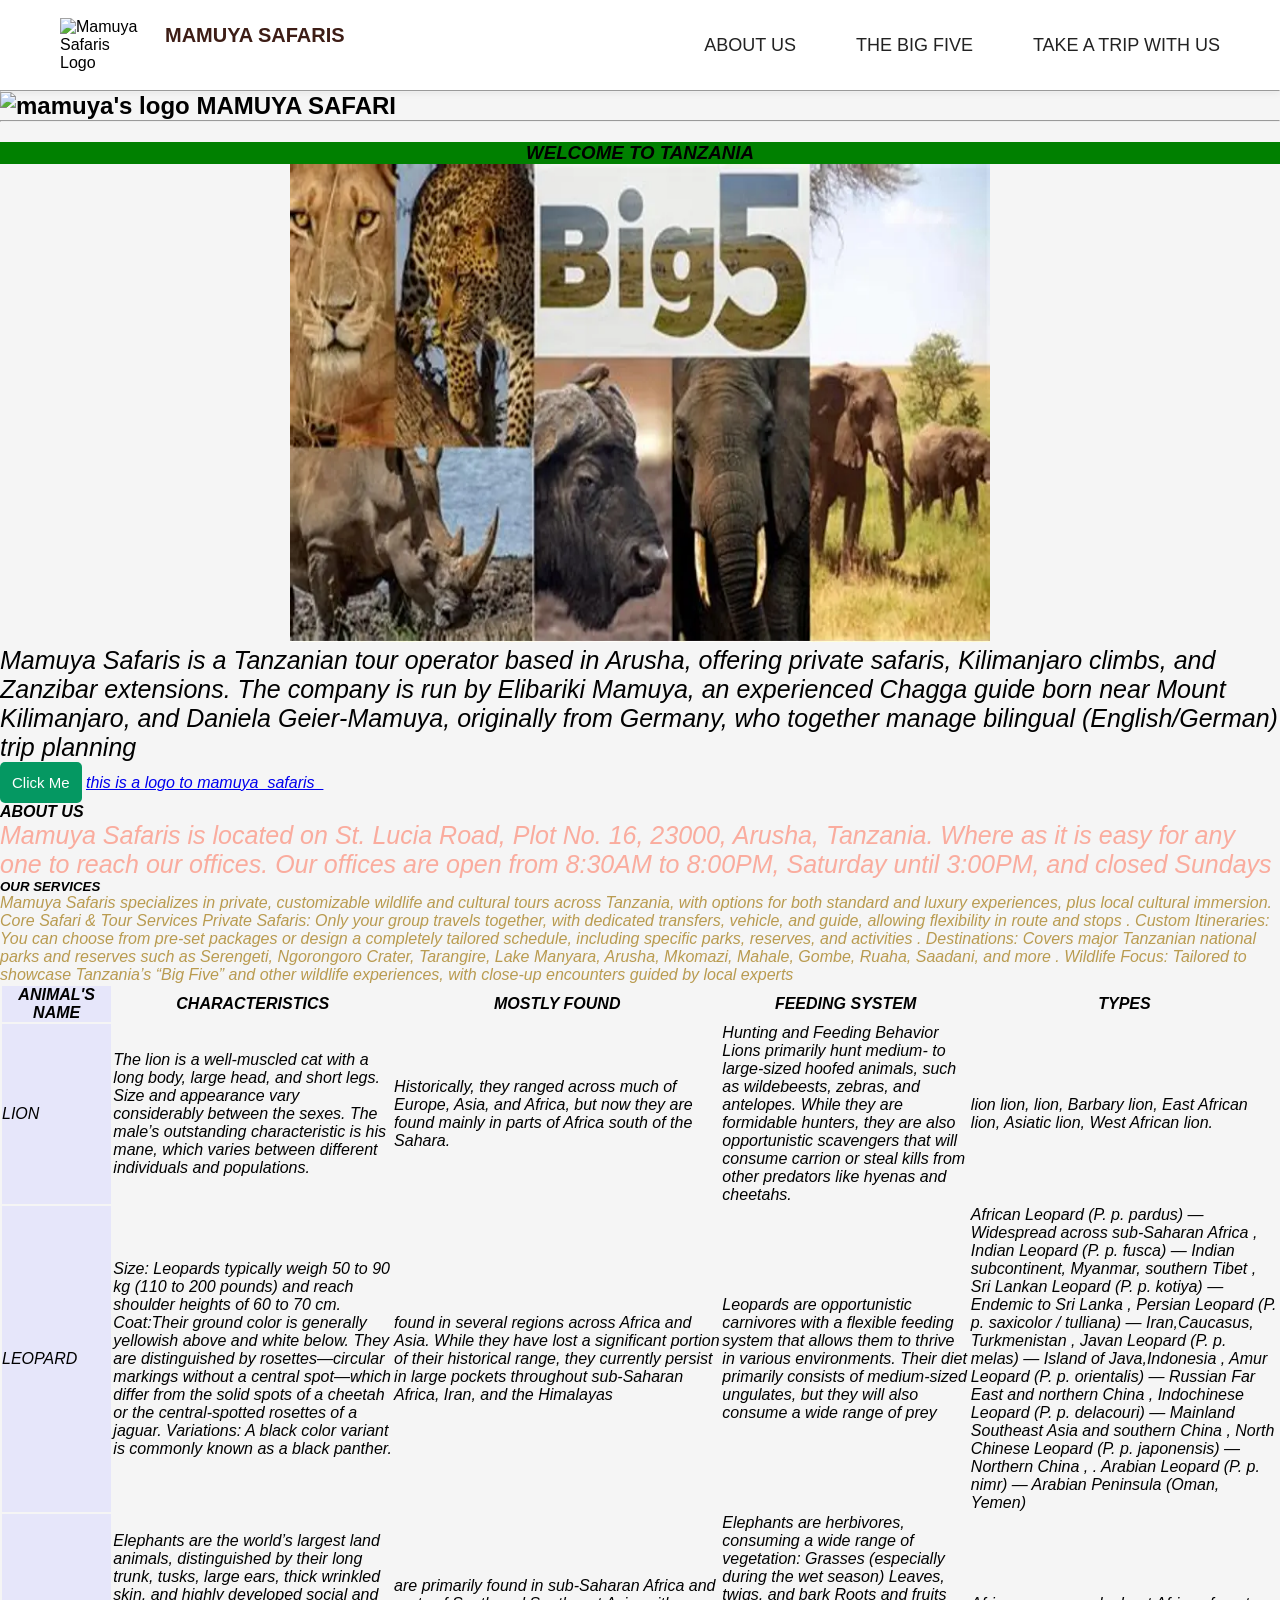
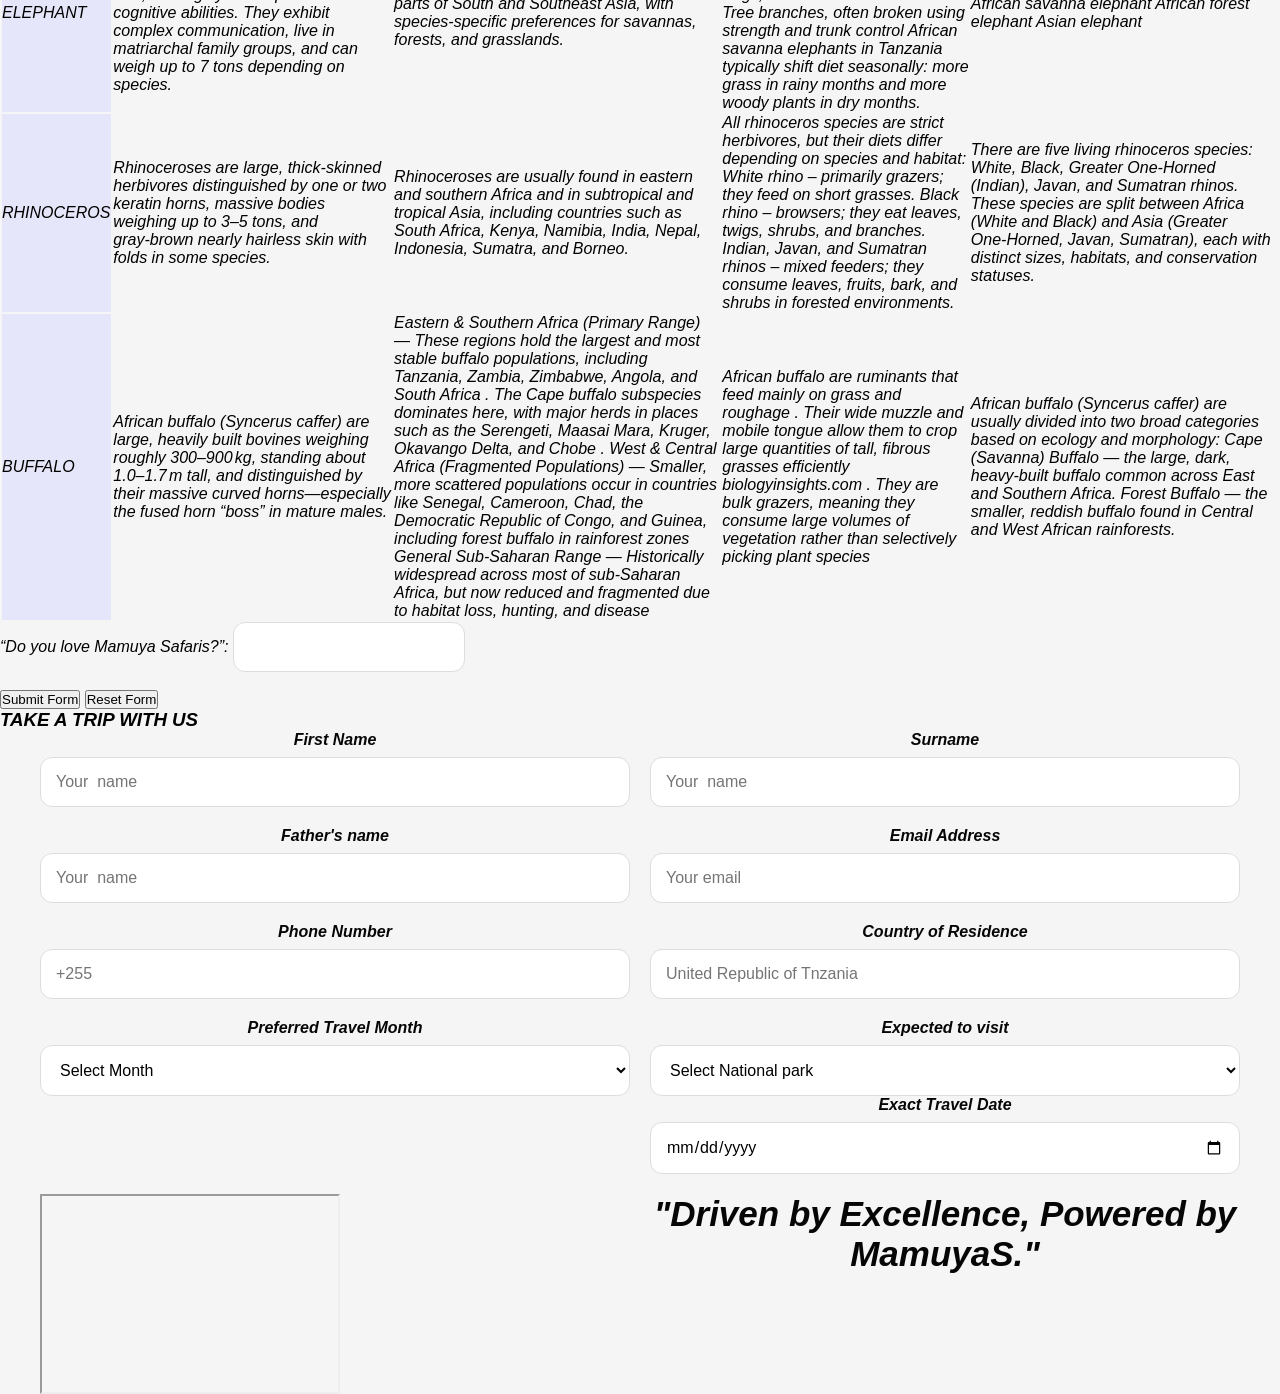
==== commit 32f15cea: "ADDED SIGNING IN Added signing in and changed some colors" ====
--- a/index.html
+++ b/index.html
@@ -298,7 +298,6 @@
             <label>Exact Travel Date</label>
             <input type="date">
         </div>
-    </div>
 </div>
 <iframe src="c:\Users\E3A-18\Downloads\was-fur-ein-anblick.jpg" height="200" width="300" ></iframe>
     <h1 style="font-size: 35px;">
--- a/style.css
+++ b/style.css
@@ -1,4 +1,4 @@
-table, th, td {
+/*table, th, td {
         border:1px solid black;
         border-collapse: collapse;
         }
@@ -7,9 +7,7 @@
         }
 tr:hover {background-color:rosybrown;}
 
-body{
-    background-color:wheat;
-}
+
 
 .title1{
     font-size:75px;
@@ -20,17 +18,16 @@
   background-color: #FFF4A3;
   padding:8px;
   border: 1px solid black;
-}
+}*/
+
+
 *{
     margin:0;
     padding: 1px;;
     box-sizing:border-box;
     font-family:Arial, sans-serif;
 }
-body{
-    background:#f7f7f7;
-    padding:40px;
-}
+
 .container{
     max-width:1200px;
     margin:auto;
@@ -106,7 +103,7 @@
 }
 
 body{
-    background:#f5f5f5;
+    background:whitesmoke;
 }
 
 /* Header */
@@ -190,4 +187,87 @@
   border: none;
   border-radius: 5px;
   cursor: pointer;
+}
+ul {
+  list-style-type: none;
+  margin: 25;
+  padding: 15;
+}
+
+li {
+  display: inline;
+}
+/* Logo Section */
+.logo{
+    display:flex;
+    align-items:center;
+    gap: 20px;
+}
+
+.logo img{
+    width: 85px;
+}
+
+.logo h2{
+    font-size:20px;
+    color:#3d1d16;
+    font-weight:bold;
+    text-transform:uppercase;
+}
+/* Navigation */
+nav ul{
+    display:flex;
+    list-style:none;
+    gap:60px;
+}
+
+nav ul li a{
+    text-decoration:none;
+    color:#222;
+    font-size:18px;
+    font-weight:500;
+    transition:0.3s;
+}
+
+nav ul li a:hover{
+    color:#8b5e3c;
+}
+.container {
+  position: relative;
+  text-align: center;
+  color: rgb(6, 6, 6);}
+  .centered {
+  position: absolute;
+  top: 50%;
+  left: 50%;
+  transform: translate(-50%, -50%);
+}
+.safari-btn {
+    background: #F6A400;
+    color: #fff;
+    font-size: 21px;
+    font-weight: 700;
+    padding: 16px 38px;
+    border-radius: 30px;
+    box-shadow: 0 5px 12px rgba(0,0,0,.25);
+}
+.card {
+  background-color: white;
+  border-radius: 28px;
+  padding: 8px 28px 24px;
+  max-width: 760px;
+  margin: 20px auto;
+}
+#specials {
+  background-color: #111111;
+  color: white;
+}
+#overflowTest {
+  background: khaki;
+  color: black;
+  padding: 15px;
+  width: 90%;
+  height: 100px;
+  overflow: scroll;
+  border: 1px solid #ccc;
 }
